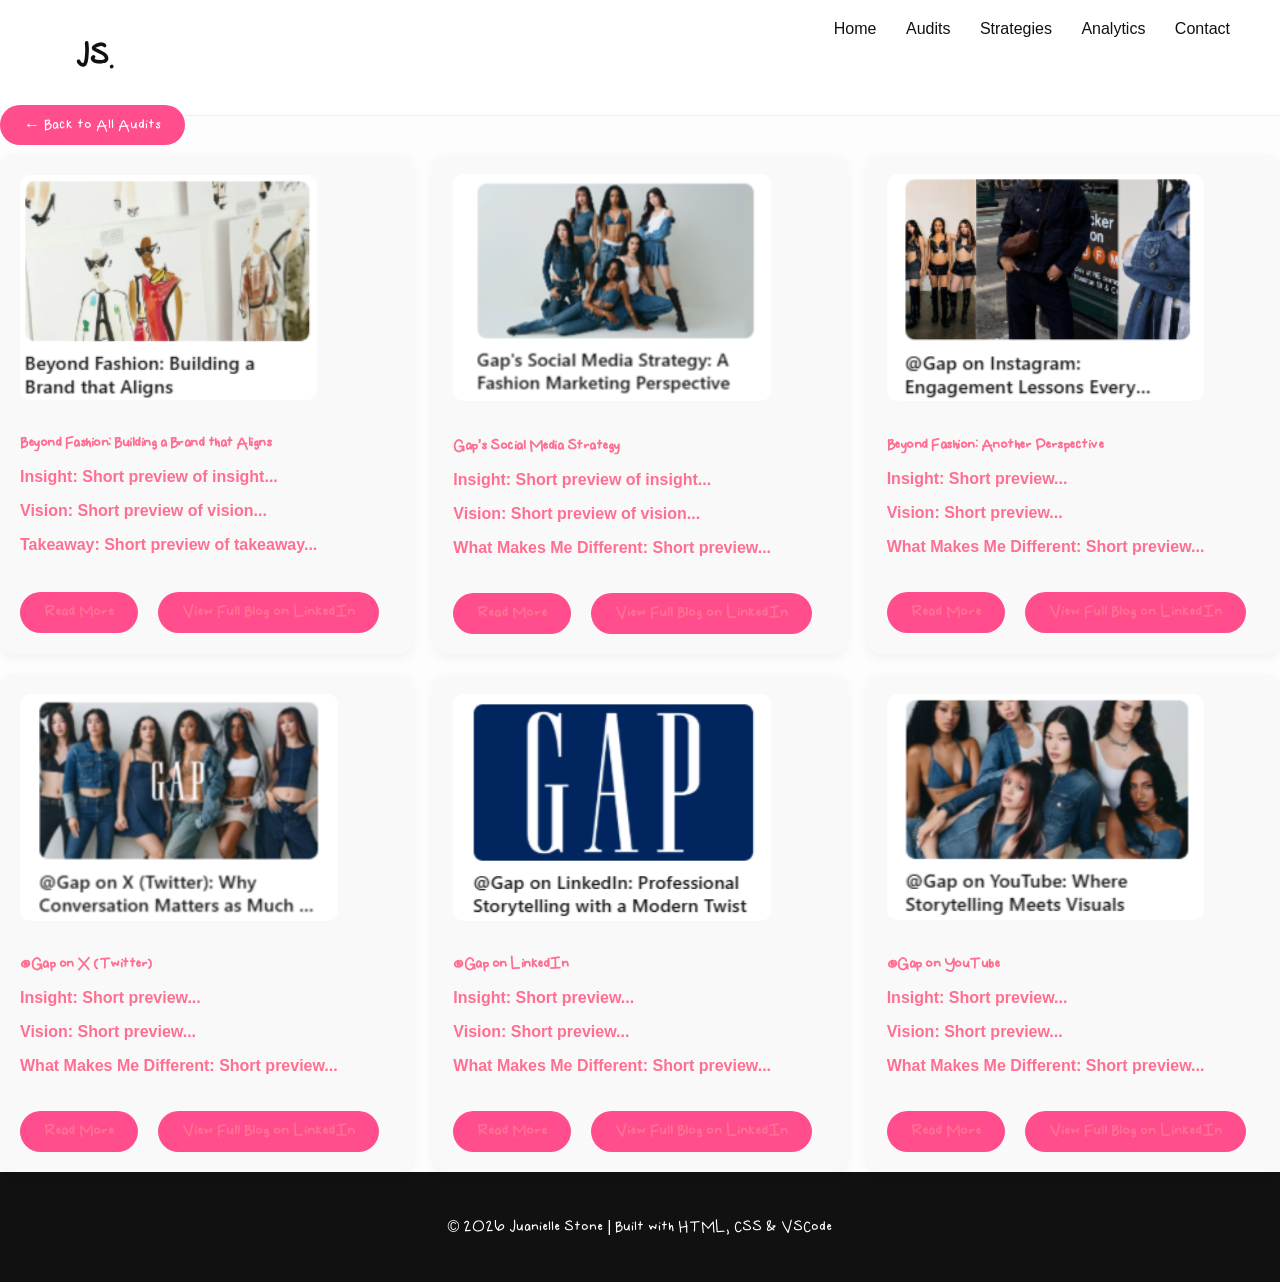
==== audit-gap.html @ 24902eb1 "initial portfolio site setup" ====
<!DOCTYPE html>
<html lang="en">
<head>
  <meta charset="UTF-8">
  <meta name="viewport" content="width=device-width, initial-scale=1.0">
  <title>GAP LinkedIn Audit | Juanielle Stone</title>
  <link rel="stylesheet" href="style.css">
</head>
<body>

<header>
<nav>
  <h1><a href="index.html" class="logo-link">JS.</a></h1>
  <div>
    <a href="index.html" class="nav-link" id="home-link">Home</a>
    <a href="audit.html" class="nav-link" id="audit-link">Audits</a>
    <a href="strategies.html" class="nav-link" id="strategies-link">Strategies</a>
    <a href="analytics.html" class="nav-link" id="analytics-link">Analytics</a>
    <a href="contact.html" class="nav-link" id="contact-link">Contact</a>
  </div>
</nav>
</header>

  <a href="audit.html" class="btn">← Back to All Audits</a>
<!-- CARDS -->

  <div class="card-container">

    <!-- Post 1 -->
    <div class="card">
      <a href="post1.html">
      <img src="assets/images/post1preview.png" class="card-preview" alt="Post preview">
      <h4>Beyond Fashion: Building a Brand that Aligns</h4>
      <p><strong>Insight:</strong> Short preview of insight...</p>
      <p><strong>Vision:</strong> Short preview of vision...</p>
      <p><strong>Takeaway:</strong> Short preview of takeaway...</p>
    </a>
      <a href="post1.html" class="btn">Read More</a>
      <a href="https://www.linkedin.com/pulse/beyond-fashion-building-brand-aligns-juanielle-stone-fswpc" target="_blank" class="btn">View Full Blog on LinkedIn
      </a>
    </div>

    <!-- Post 2 -->
    <div class="card">
      <a href="post2.html">
      <img src="assets/images/post2preview.png" class="card-preview" alt="Post preview">
      <h4>Gap's Social Media Strategy</h4>
      <p><strong>Insight:</strong> Short preview of insight...</p>
      <p><strong>Vision:</strong> Short preview of vision...</p>
      <p><strong>What Makes Me Different:</strong> Short preview...</p>
    </a>
      <a href="post2.html" class="btn">Read More</a>
      <a href="https://www.linkedin.com/pulse/gaps-social-media-strategy-juanielle-stone-fswpc" target="_blank" class="btn">View Full Blog on LinkedIn</a>
    </div>

    <!-- Post 3 -->
    <div class="card">
      <a href="post3.html">
      <img src="assets/images/post3preview.png" class="card-preview" alt="Post preview">
      <h4>Beyond Fashion: Another Perspective</h4>
      <p><strong>Insight:</strong> Short preview...</p>
      <p><strong>Vision:</strong> Short preview...</p>
      <p><strong>What Makes Me Different:</strong> Short preview...</p>
      </a>
      <a href="post3.html" class="btn">Read More</a>
      <a href="https://www.linkedin.com/pulse/beyond-fashion-another-perspective-juanielle-stone-fswpc" target="_blank" class="btn">View Full Blog on LinkedIn</a>
    </div>

    <!-- Post 4 -->
    <div class="card">
      <a href="post4.html">
      <img src="assets/images/post4preview.png" class="card-preview" alt="Post preview">
      <h4>@Gap on X (Twitter)</h4>
      <p><strong>Insight:</strong> Short preview...</p>
      <p><strong>Vision:</strong> Short preview...</p>
      <p><strong>What Makes Me Different:</strong> Short preview...</p>
      </a>
      <a href="post4.html" class="btn">Read More</a>
      <a href="https://www.linkedin.com/pulse/gaps-social-media-strategy-juanielle-stone-fswpc" target="_blank" class="btn">View Full Blog on LinkedIn</a>
    </div>

    <!-- Post 5 -->
    <div class="card">
      <a href="post5.html">
      <img src="assets/images/post5preview.png" class="card-preview" alt="Post preview">
      <h4>@Gap on LinkedIn</h4>
      <p><strong>Insight:</strong> Short preview...</p>
      <p><strong>Vision:</strong> Short preview...</p>
      <p><strong>What Makes Me Different:</strong> Short preview...</p>
      </a>
      <a href="post5.html" class="btn">Read More</a>
      <a href="https://www.linkedin.com/pulse/gaps-social-media-strategy-juanielle-stone-fswpc" target="_blank" class="btn">View Full Blog on LinkedIn</a>
    </div>

    <!-- Post 6 -->
    <div class="card">
      <a href="post6.html">
      <img src="assets/images/post6preview.png" class="card-preview" alt="Post preview">
      <h4>@Gap on YouTube</h4>
      <p><strong>Insight:</strong> Short preview...</p>
      <p><strong>Vision:</strong> Short preview...</p>
      <p><strong>What Makes Me Different:</strong> Short preview...</p>
      </a>
      <a href="post6.html" class="btn">Read More</a>
      <a href="https://www.linkedin.com/pulse/gaps-social-media-strategy-juanielle-stone-fswpc" target="_blank" class="btn">View Full Blog on LinkedIn</a>
    </div>

  </div>
</section>

  <footer>
    <p>© 2026 Juanielle Stone | Built with HTML, CSS & VSCode</p>
  </footer>

<script>
  const page = window.location.pathname.split("/").pop();
  if(page.includes("index")) document.getElementById("home-link").classList.add("active");
  if(page.includes("audit")) document.getElementById("audit-link").classList.add("active");
  if(page.includes("strategies")) document.getElementById("strategies-link").classList.add("active");
  if(page.includes("analytics")) document.getElementById("analytics-link").classList.add("active");
  if(page.includes("contact")) document.getElementById("contact-link").classList.add("active");
</script>

</body>
</html>
---- style.css ----
/* --- CUSTOM FONT --- */
@font-face {
    font-family: 'JuanielleHand';
    src: url('assets/fonts/JuanielleHand.ttf') format('truetype');
}

/* --- BASE --- */
body {
    margin: 0;
    font-family: 'Helvetica Neue', sans-serif;
    background-color: #fdfdfd;
    color: #111;
}

/* --- NAVIGATION --- */
.logo-link {
  text-decoration: none;
  color: #111;
  font-family: 'JuanielleHand', sans-serif;
  font-size: 32px;
  font-weight: bold;
}
.logo-link:hover {
  color: #ff4d8d;
}

nav {
    display: flex;
    justify-content: space-between;
    padding: 20px 50px;
    background: white;
    border-bottom: 1px solid #eee;
}

nav a {
    margin-left: 25px;
    text-decoration: none;
    color: #111;
    font-weight: 500;
    transition: color 0.3s;
}

nav a:hover {
    color: #ff4d8d;
}

/* --- HERO --- */
.hero {
  display: flex;
  align-items: center;
  justify-content: space-between;
  padding: 0 50px;
  min-height: 85vh;
  background: linear-gradient(to right, #ffe6f0, #ffffff);
  gap: 60px;
  flex-wrap: nowrap; /* keeps them side by side on desktop */
}

.hero-text {
  flex: 1;
  max-width: 600px;
}

.phone {
  flex-shrink: 0;
  width: 220px;
  height: 440px;
  border: 10px solid black;
  border-radius: 40px;
  background: #000;
  box-shadow: 0 20px 40px rgba(0,0,0,0.2);
  display: flex;
  align-items: center;
  justify-content: center;
}

/* Responsive (ONLY when actually needed) */
@media(max-width: 900px) {
  .hero {
    flex-direction: column;
    text-align: center;
  }
}

.process .step {
  position: relative;
  overflow: hidden;
  transition: transform 0.4s, box-shadow 0.4s;
}
.process .step:hover {
  transform: translateY(-10px);
  box-shadow: 0 10px 20px rgba(0,0,0,0.15);
}
.process .step::before {
  display: none;
  position: absolute;
  top: 10px;
  left: 10px;
  font-size: 24px;
  color: #ff4d8d;
  opacity: 0;
  transition: opacity 0.3s;
}
.process .step:hover::before { opacity: 1; }

/* --- BUTTONS --- */
.btn {
    padding: 12px 24px;
    background: #ff4d8d;
    color: white;
    text-decoration: none;
    border-radius: 30px;
    transition: background 0.3s;
    font-family: 'JuanielleHand', sans-serif;
}

.btn:hover {
    background: #ff6f91;
}

/* --- SECTIONS --- */
section, .about, .preview, .content, .posts {
    padding: 60px 50px;
    max-width: 1100px;
    margin: auto;
}

.page-header {
    padding: 60px 50px 20px;
}

/* --- CARDS --- */
.card-container {
    display: flex;
    flex-wrap: wrap;
    gap: 20px;
    margin-top: 20px;
}


.card {
    flex: 1 1 300px;
    background: #f9f9f9;
    padding: 20px;
    border-radius: 15px;
    box-shadow: 0 4px 12px rgba(0,0,0,0.05);
    transition: transform 0.3s, box-shadow 0.3s;
    cursor: pointer;
}

.card .btn {
  display: inline-block;
  margin-top: 10px;
  margin-right: 10px;
}
.card {
  display: flex;
  flex-direction: column;
}
@media(min-width: 600px) {
  .card {
    flex-direction: row;
    flex-wrap: wrap;
    align-items: center;
    gap: 10px;
  }
}

.card:hover {
    transform: translateY(-5px);
    box-shadow: 0 8px 20px rgba(0,0,0,0.1);
}

.card h4 {
    margin-bottom: 10px;
    font-family: 'JuanielleHand', sans-serif;
}

.card a {
    text-decoration: none;
    color: #ff6f91;
    font-weight: bold;
}

.card-preview {
    width: 100%;
    border-radius: 10px;
    margin-bottom: 10px;
}

/* --- SKILLS LIST --- */
.skills-list {
    display: flex;
    flex-wrap: wrap;
    gap: 10px;
    list-style: none;
    padding: 0;
}

.skills-list li {
    background: #ffe6f0;
    padding: 8px 15px;
    border-radius: 20px;
    font-weight: 500;
    font-size: 14px;
}

.skills-list li {
  position: relative;
  cursor: pointer;
}

/* --- FOOTER --- */
footer {
    text-align: center;
    padding: 30px;
    background: #111;
    color: white;
    font-family: 'JuanielleHand', sans-serif;
}

/* --- LINKS --- */
a:hover {
    opacity: 0.7;
    transition: 0.3s;
}

/* --- HEADINGS --- */
h1, h2, h3, h4 {
    letter-spacing: -0.5px;
    font-family: 'JuanielleHand', sans-serif;
}

/* --- CONTACT --- */
.contact {
    padding: 60px 50px;
    max-width: 800px;
    margin: auto;
    background: #fff;
    border-radius: 15px;
    box-shadow: 0 8px 20px rgba(0,0,0,0.05);
}

.contact h2 {
    font-size: 36px;
    margin-bottom: 15px;
}

.contact-tagline {
    font-size: 16px;
    color: #555;
    margin-bottom: 25px;
}

.contact-info p {
    margin: 5px 0;
    font-size: 15px;
}

.contact-info a {
    color: #ff4d8d;
    font-weight: bold;
    text-decoration: none;
}

.contact-form input,
.contact-form textarea {
    width: 100%;
    padding: 12px;
    border-radius: 8px;
    border: 1px solid #ccc;
}

.resume-btn {
  display: inline-block;
  margin-top: 15px;
  padding: 12px 20px;
  border: 2px solid black;
  text-decoration: none;
  font-weight: bold;
  transition: 0.3s ease;
}

.resume-btn:hover {
  background: black;
  color: white;
  transform: translateY(-2px);
}

/* KEEP BODY CLEAN */

/* USE YOUR FONT ONLY FOR KEY MOMENTS */
.hero-text h2,
.initials,
.card h4,
.section-title,
.btn {
  font-family: 'JuanielleHand', sans-serif;
}
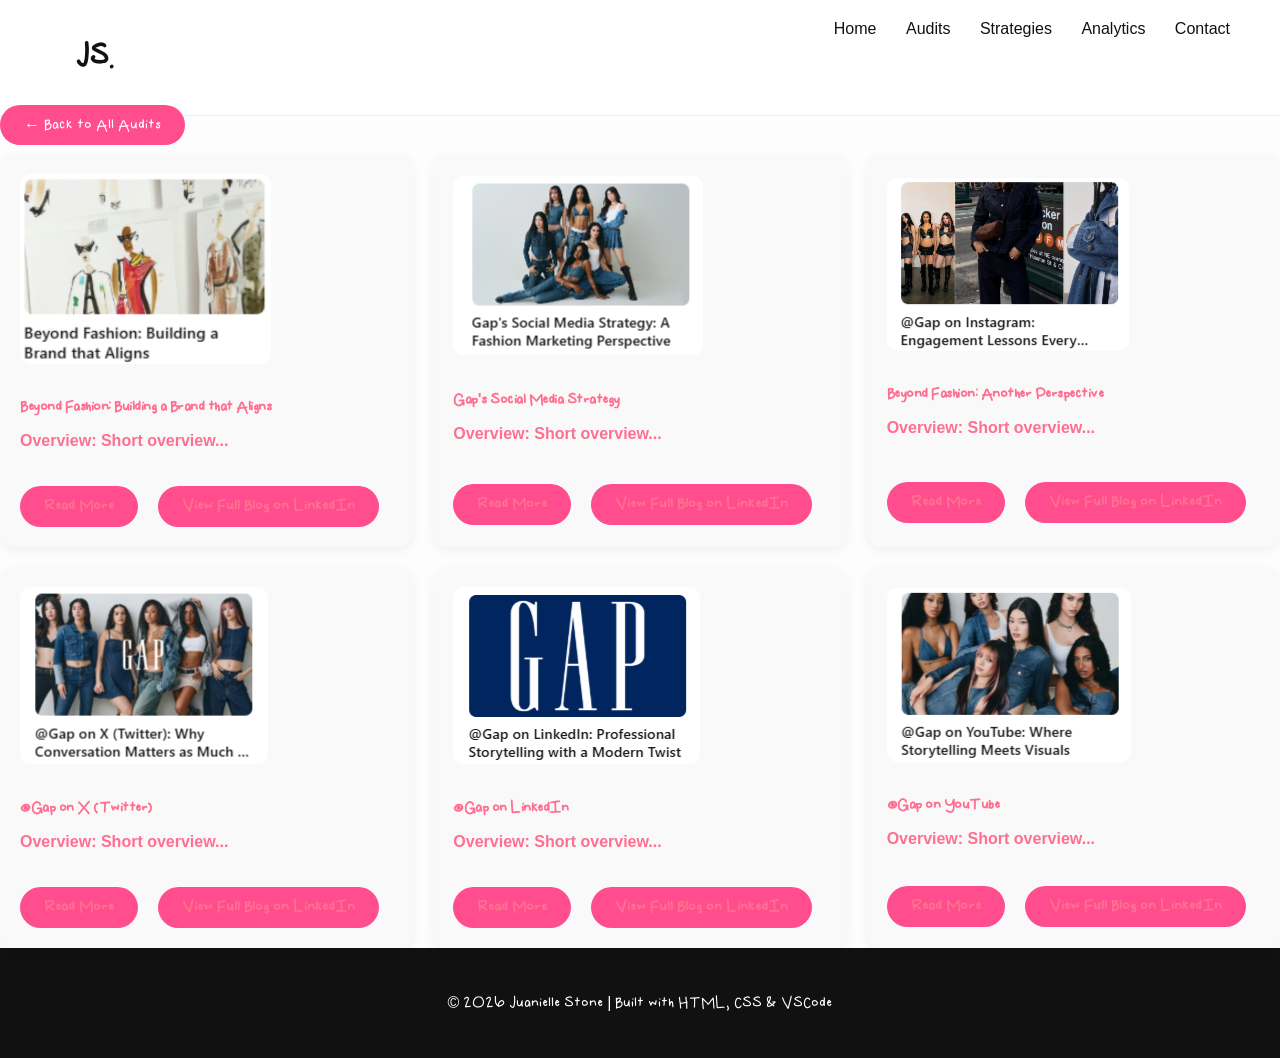
==== commit 06125f02: "updated audit layout wording" ====
--- a/audit-gap.html
+++ b/audit-gap.html
@@ -31,9 +31,7 @@
       <a href="post1.html">
       <img src="assets/images/post1preview.png" class="card-preview" alt="Post preview">
       <h4>Beyond Fashion: Building a Brand that Aligns</h4>
-      <p><strong>Insight:</strong> Short preview of insight...</p>
-      <p><strong>Vision:</strong> Short preview of vision...</p>
-      <p><strong>Takeaway:</strong> Short preview of takeaway...</p>
+      <p><strong>Overview:</strong> Short overview...</p>
     </a>
       <a href="post1.html" class="btn">Read More</a>
       <a href="https://www.linkedin.com/pulse/beyond-fashion-building-brand-aligns-juanielle-stone-fswpc" target="_blank" class="btn">View Full Blog on LinkedIn
@@ -45,9 +43,7 @@
       <a href="post2.html">
       <img src="assets/images/post2preview.png" class="card-preview" alt="Post preview">
       <h4>Gap's Social Media Strategy</h4>
-      <p><strong>Insight:</strong> Short preview of insight...</p>
-      <p><strong>Vision:</strong> Short preview of vision...</p>
-      <p><strong>What Makes Me Different:</strong> Short preview...</p>
+      <p><strong>Overview:</strong> Short overview...</p>
     </a>
       <a href="post2.html" class="btn">Read More</a>
       <a href="https://www.linkedin.com/pulse/gaps-social-media-strategy-juanielle-stone-fswpc" target="_blank" class="btn">View Full Blog on LinkedIn</a>
@@ -58,9 +54,7 @@
       <a href="post3.html">
       <img src="assets/images/post3preview.png" class="card-preview" alt="Post preview">
       <h4>Beyond Fashion: Another Perspective</h4>
-      <p><strong>Insight:</strong> Short preview...</p>
-      <p><strong>Vision:</strong> Short preview...</p>
-      <p><strong>What Makes Me Different:</strong> Short preview...</p>
+      <p><strong>Overview:</strong> Short overview...</p>
       </a>
       <a href="post3.html" class="btn">Read More</a>
       <a href="https://www.linkedin.com/pulse/beyond-fashion-another-perspective-juanielle-stone-fswpc" target="_blank" class="btn">View Full Blog on LinkedIn</a>
@@ -71,9 +65,7 @@
       <a href="post4.html">
       <img src="assets/images/post4preview.png" class="card-preview" alt="Post preview">
       <h4>@Gap on X (Twitter)</h4>
-      <p><strong>Insight:</strong> Short preview...</p>
-      <p><strong>Vision:</strong> Short preview...</p>
-      <p><strong>What Makes Me Different:</strong> Short preview...</p>
+      <p><strong>Overview:</strong> Short overview...</p>
       </a>
       <a href="post4.html" class="btn">Read More</a>
       <a href="https://www.linkedin.com/pulse/gaps-social-media-strategy-juanielle-stone-fswpc" target="_blank" class="btn">View Full Blog on LinkedIn</a>
@@ -84,9 +76,7 @@
       <a href="post5.html">
       <img src="assets/images/post5preview.png" class="card-preview" alt="Post preview">
       <h4>@Gap on LinkedIn</h4>
-      <p><strong>Insight:</strong> Short preview...</p>
-      <p><strong>Vision:</strong> Short preview...</p>
-      <p><strong>What Makes Me Different:</strong> Short preview...</p>
+      <p><strong>Overview:</strong> Short overview...</p>
       </a>
       <a href="post5.html" class="btn">Read More</a>
       <a href="https://www.linkedin.com/pulse/gaps-social-media-strategy-juanielle-stone-fswpc" target="_blank" class="btn">View Full Blog on LinkedIn</a>
@@ -97,9 +87,7 @@
       <a href="post6.html">
       <img src="assets/images/post6preview.png" class="card-preview" alt="Post preview">
       <h4>@Gap on YouTube</h4>
-      <p><strong>Insight:</strong> Short preview...</p>
-      <p><strong>Vision:</strong> Short preview...</p>
-      <p><strong>What Makes Me Different:</strong> Short preview...</p>
+      <p><strong>Overview:</strong> Short overview...</p>
       </a>
       <a href="post6.html" class="btn">Read More</a>
       <a href="https://www.linkedin.com/pulse/gaps-social-media-strategy-juanielle-stone-fswpc" target="_blank" class="btn">View Full Blog on LinkedIn</a>
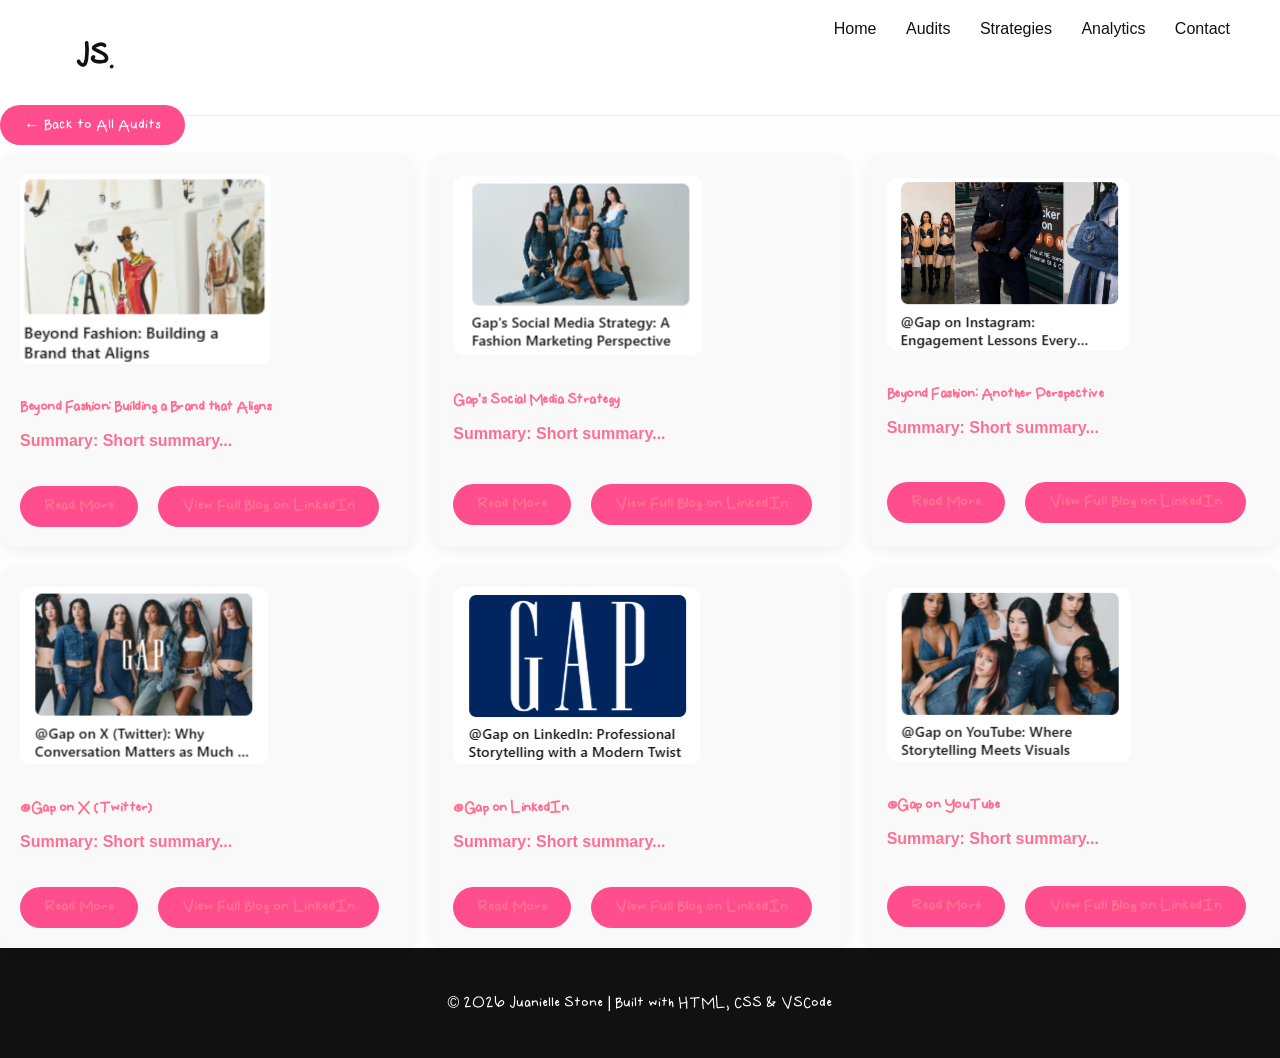
==== commit 67eba9af: "changed audit wording again" ====
--- a/audit-gap.html
+++ b/audit-gap.html
@@ -31,7 +31,7 @@
       <a href="post1.html">
       <img src="assets/images/post1preview.png" class="card-preview" alt="Post preview">
       <h4>Beyond Fashion: Building a Brand that Aligns</h4>
-      <p><strong>Overview:</strong> Short overview...</p>
+      <p><strong>Summary:</strong> Short summary...</p>
     </a>
       <a href="post1.html" class="btn">Read More</a>
       <a href="https://www.linkedin.com/pulse/beyond-fashion-building-brand-aligns-juanielle-stone-fswpc" target="_blank" class="btn">View Full Blog on LinkedIn
@@ -43,7 +43,7 @@
       <a href="post2.html">
       <img src="assets/images/post2preview.png" class="card-preview" alt="Post preview">
       <h4>Gap's Social Media Strategy</h4>
-      <p><strong>Overview:</strong> Short overview...</p>
+      <p><strong>Summary:</strong> Short summary...</p>
     </a>
       <a href="post2.html" class="btn">Read More</a>
       <a href="https://www.linkedin.com/pulse/gaps-social-media-strategy-juanielle-stone-fswpc" target="_blank" class="btn">View Full Blog on LinkedIn</a>
@@ -54,7 +54,7 @@
       <a href="post3.html">
       <img src="assets/images/post3preview.png" class="card-preview" alt="Post preview">
       <h4>Beyond Fashion: Another Perspective</h4>
-      <p><strong>Overview:</strong> Short overview...</p>
+      <p><strong>Summary:</strong> Short summary...</p>
       </a>
       <a href="post3.html" class="btn">Read More</a>
       <a href="https://www.linkedin.com/pulse/beyond-fashion-another-perspective-juanielle-stone-fswpc" target="_blank" class="btn">View Full Blog on LinkedIn</a>
@@ -65,7 +65,7 @@
       <a href="post4.html">
       <img src="assets/images/post4preview.png" class="card-preview" alt="Post preview">
       <h4>@Gap on X (Twitter)</h4>
-      <p><strong>Overview:</strong> Short overview...</p>
+      <p><strong>Summary:</strong> Short summary...</p>
       </a>
       <a href="post4.html" class="btn">Read More</a>
       <a href="https://www.linkedin.com/pulse/gaps-social-media-strategy-juanielle-stone-fswpc" target="_blank" class="btn">View Full Blog on LinkedIn</a>
@@ -76,7 +76,7 @@
       <a href="post5.html">
       <img src="assets/images/post5preview.png" class="card-preview" alt="Post preview">
       <h4>@Gap on LinkedIn</h4>
-      <p><strong>Overview:</strong> Short overview...</p>
+      <p><strong>Summary:</strong> Short summary...</p>
       </a>
       <a href="post5.html" class="btn">Read More</a>
       <a href="https://www.linkedin.com/pulse/gaps-social-media-strategy-juanielle-stone-fswpc" target="_blank" class="btn">View Full Blog on LinkedIn</a>
@@ -87,7 +87,7 @@
       <a href="post6.html">
       <img src="assets/images/post6preview.png" class="card-preview" alt="Post preview">
       <h4>@Gap on YouTube</h4>
-      <p><strong>Overview:</strong> Short overview...</p>
+      <p><strong>Summary:</strong> Short summary...</p>
       </a>
       <a href="post6.html" class="btn">Read More</a>
       <a href="https://www.linkedin.com/pulse/gaps-social-media-strategy-juanielle-stone-fswpc" target="_blank" class="btn">View Full Blog on LinkedIn</a>
